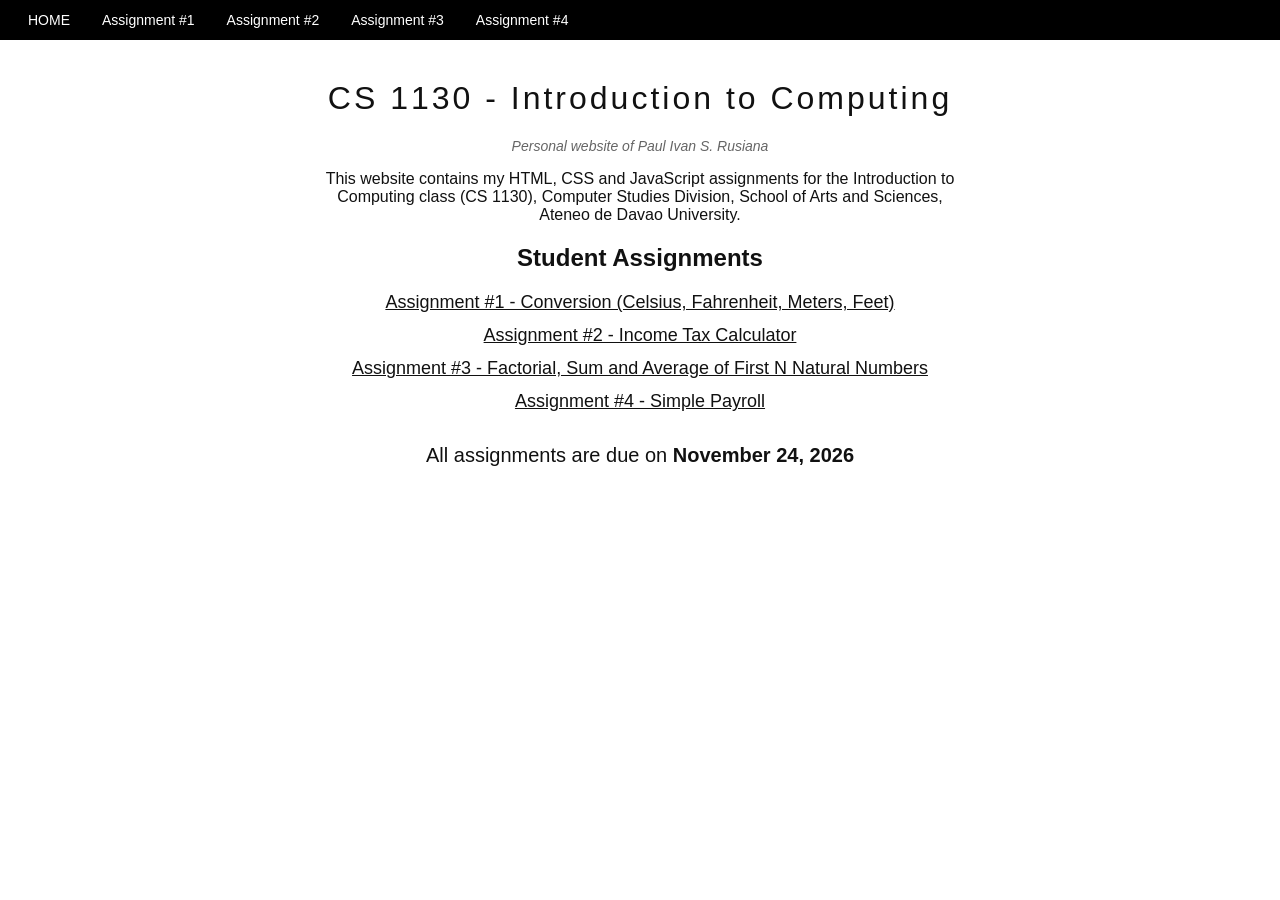
==== index.html @ f4b1e709 "Add files via upload" ====
<!DOCTYPE html>
<html lang="en">
<head>
<meta charset="UTF-8">
<meta name="viewport" content="width=device-width, initial-scale=1">
<title>CS 1130 - Paul Ivan S. Rusiana</title>
<link rel="stylesheet" href="style.css">
</head>
<body>
<nav>
  <a href="index.html">HOME</a>
  <a href="assignment1.html">Assignment #1</a>
  <a href="assignment2.html">Assignment #2</a>
  <a href="assignment3.html">Assignment #3</a>
  <a href="assignment4.html">Assignment #4</a>
</nav>
<main>
  <h1>CS 1130 - Introduction to Computing</h1>
  <p class="sub">Personal website of Paul Ivan S. Rusiana</p>
  <p>This website contains my HTML, CSS and JavaScript assignments for the Introduction to Computing class (CS 1130), Computer Studies Division, School of Arts and Sciences, Ateneo de Davao University.</p>

  <h2>Student Assignments</h2>
  <ul class="list">
    <li><a href="assignment1.html">Assignment #1 - Conversion (Celsius, Fahrenheit, Meters, Feet)</a></li>
    <li><a href="assignment2.html">Assignment #2 - Income Tax Calculator</a></li>
    <li><a href="assignment3.html">Assignment #3 - Factorial, Sum and Average of First N Natural Numbers</a></li>
    <li><a href="assignment4.html">Assignment #4 - Simple Payroll</a></li>
  </ul>
  <p class="due">All assignments are due on <strong>November 24, 2026</strong></p>
</main>
</body>
</html>
---- style.css ----
* { box-sizing: border-box; }
body { margin: 0; font-family: Lato, Arial, sans-serif; color: #111; background: #fff; }
nav { background: #000; padding: 0 12px; display: flex; flex-wrap: wrap; }
nav a { color: #fff; text-decoration: none; padding: 12px 16px; font-size: 14px; }
nav a:hover { background: #333; }
main { max-width: 680px; margin: 40px auto; padding: 0 16px; text-align: center; }
h1 { letter-spacing: 3px; font-weight: 400; }
.sub { color: #666; font-style: italic; font-size: 14px; }
.card { text-align: left; border: 1px solid #ddd; border-radius: 8px; padding: 20px; margin-top: 24px; }
label { display: block; margin: 12px 0 4px; font-size: 14px; }
input, select { width: 100%; padding: 8px; font-size: 15px; border: 1px solid #aaa; border-radius: 4px; }
button { margin-top: 16px; padding: 10px 18px; font-size: 15px; background: #000; color: #fff; border: 0; border-radius: 4px; cursor: pointer; }
button:hover { background: #333; }
.result { margin-top: 16px; padding: 12px; background: #f3f3f3; border-radius: 4px; white-space: pre-line; min-height: 24px; }
ul.list { list-style: none; padding: 0; }
ul.list li { margin: 12px 0; font-size: 18px; }
ul.list a { color: #111; }
.due { margin-top: 32px; font-size: 20px; }
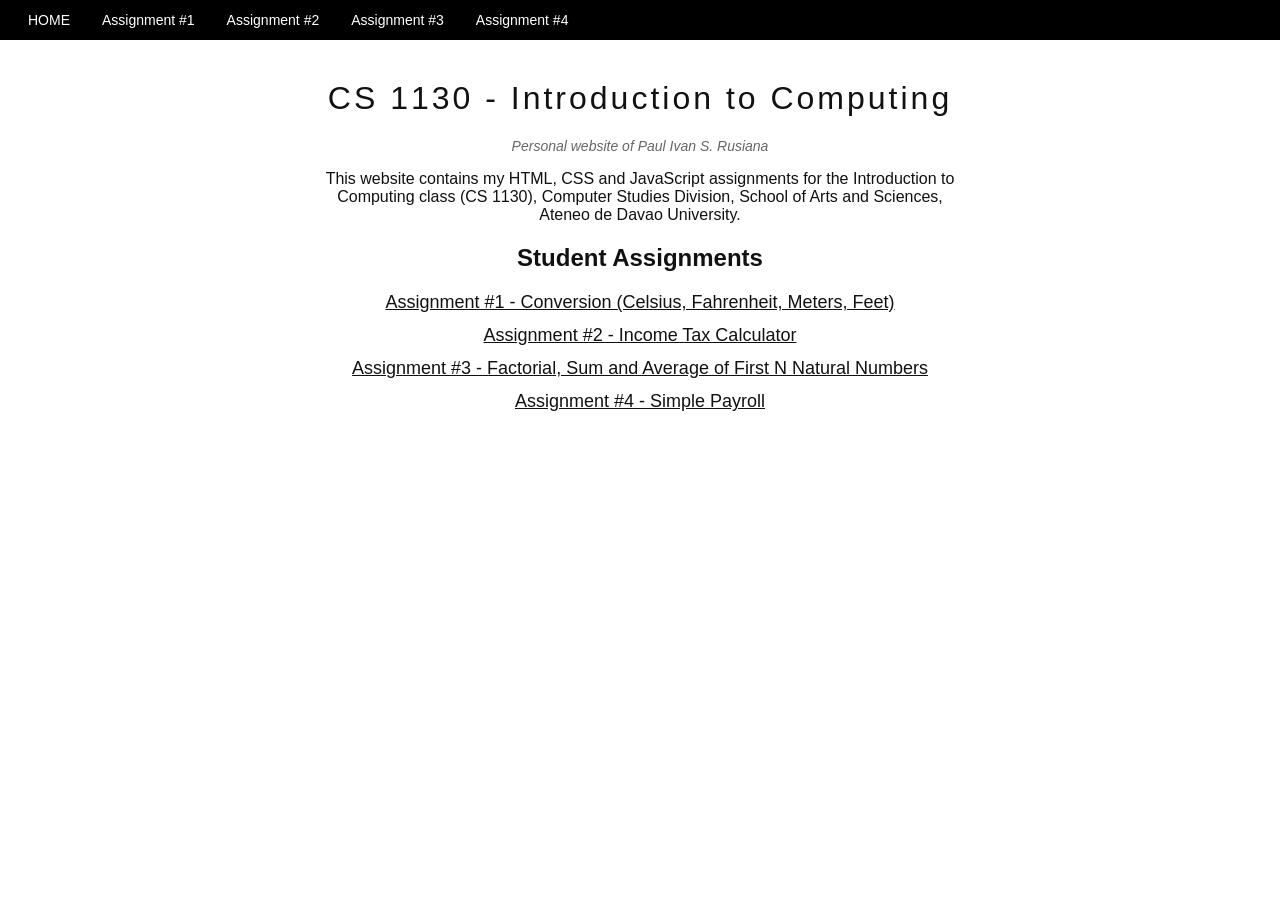
==== commit db95f57c: "Update index.html" ====
--- a/index.html
+++ b/index.html
@@ -26,7 +26,6 @@
     <li><a href="assignment3.html">Assignment #3 - Factorial, Sum and Average of First N Natural Numbers</a></li>
     <li><a href="assignment4.html">Assignment #4 - Simple Payroll</a></li>
   </ul>
-  <p class="due">All assignments are due on <strong>November 24, 2026</strong></p>
 </main>
 </body>
 </html>
